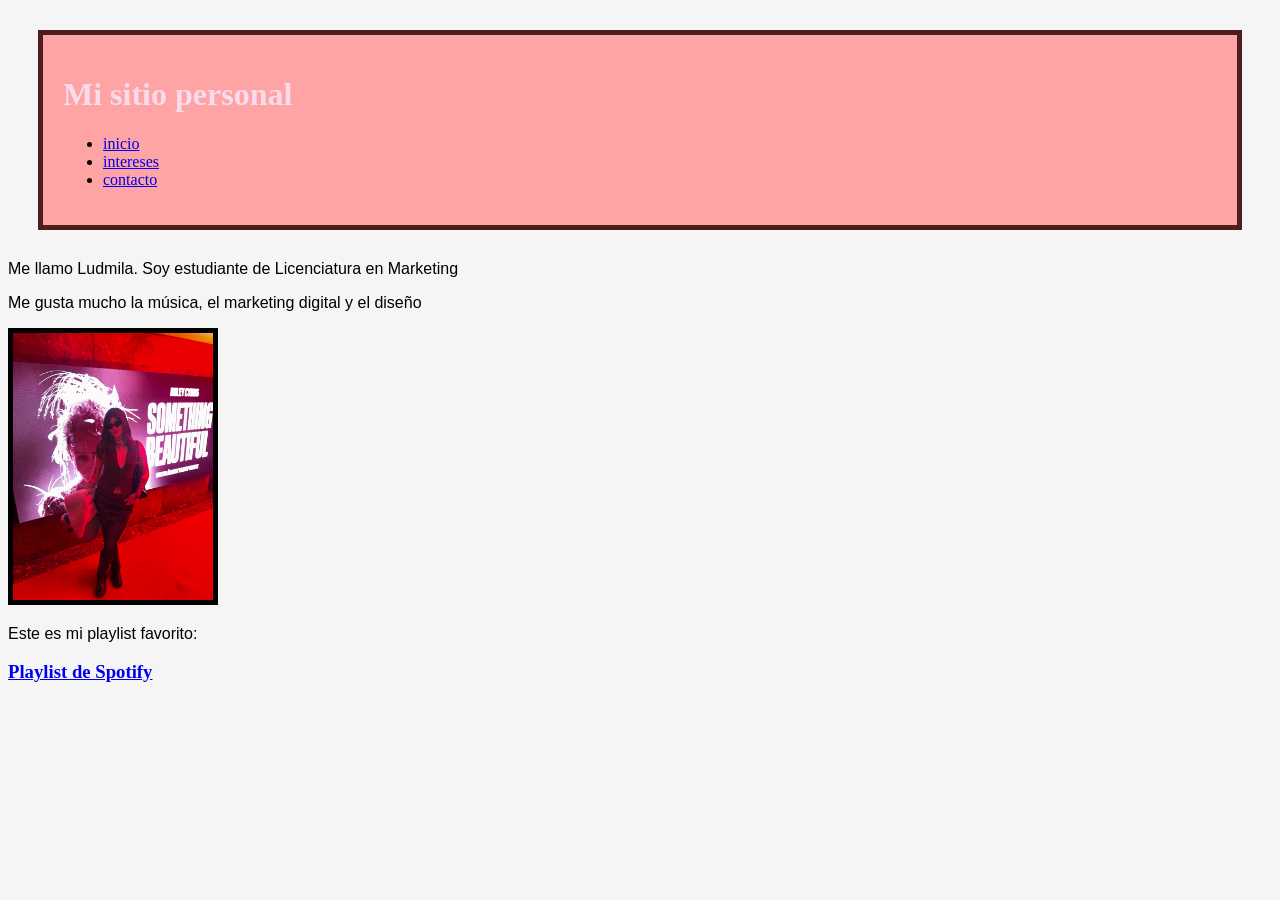
==== index.html @ f1fc0ffa "subo mi web" ====
<!DOCTYPE html>
<html lang="es">
<head>
    <meta charset="UTF-8">
    <meta name="viewport" content="width=device-width, initial-scale=1.0">
    <title>Lu - Mi página</title>

    <!-- CSS externo -->
    <link rel="stylesheet" href="estilos/css1.css">

    <!-- CSS interno -->
    <style>
        h1 {
            color: #fadbec; /* blanco */
        }

        p {
            color: #000000; /* negro */
            font-family: Arial, Helvetica, sans-serif;
        }
    </style>

</head>

<body>

<header>
    <h1>Mi sitio personal</h1>

    <nav>
        <ul>
            <li><a href="index.html">inicio</a></li>
            <li><a href="intereses.html">intereses</a></li>
            <li><a href="contacto.html">contacto</a></li>
        </ul>
    </nav>
</header>

<main>
    <p>Me llamo Ludmila. Soy estudiante de Licenciatura en Marketing</p>
    <p>Me gusta mucho la música, el marketing digital y el diseño</p>

    <img src="img/foto.jpg" alt="Mi foto" width="300">
<main>
<p>Este es mi playlist favorito:</p>
<h3>
  <a href="https://open.spotify.com/playlist/1Muxeu9gJfMMhFW3qTmTU5?si=64af2621dc4246a6" target="_blank">
    Playlist de Spotify
  </a>
</h3>
<footer>
</footer>

</body>
</html>
---- estilos/css1.css ----
body {
    background-color: rgb(245, 245, 245);
}

header {
    background-color: #ffa4a4;
    margin: 30px;
    padding: 20px;
    border: 5px solid rgb(77, 29, 29);
}

footer {
    background-color: grey;
}

/* esto es para un elemento con id */
#poema {
    font-size: 40px;
    background-color: black;
    color: #ffffff;
}

img {
    border: solid 5px black;
    width: 200px;
    height: auto;
}
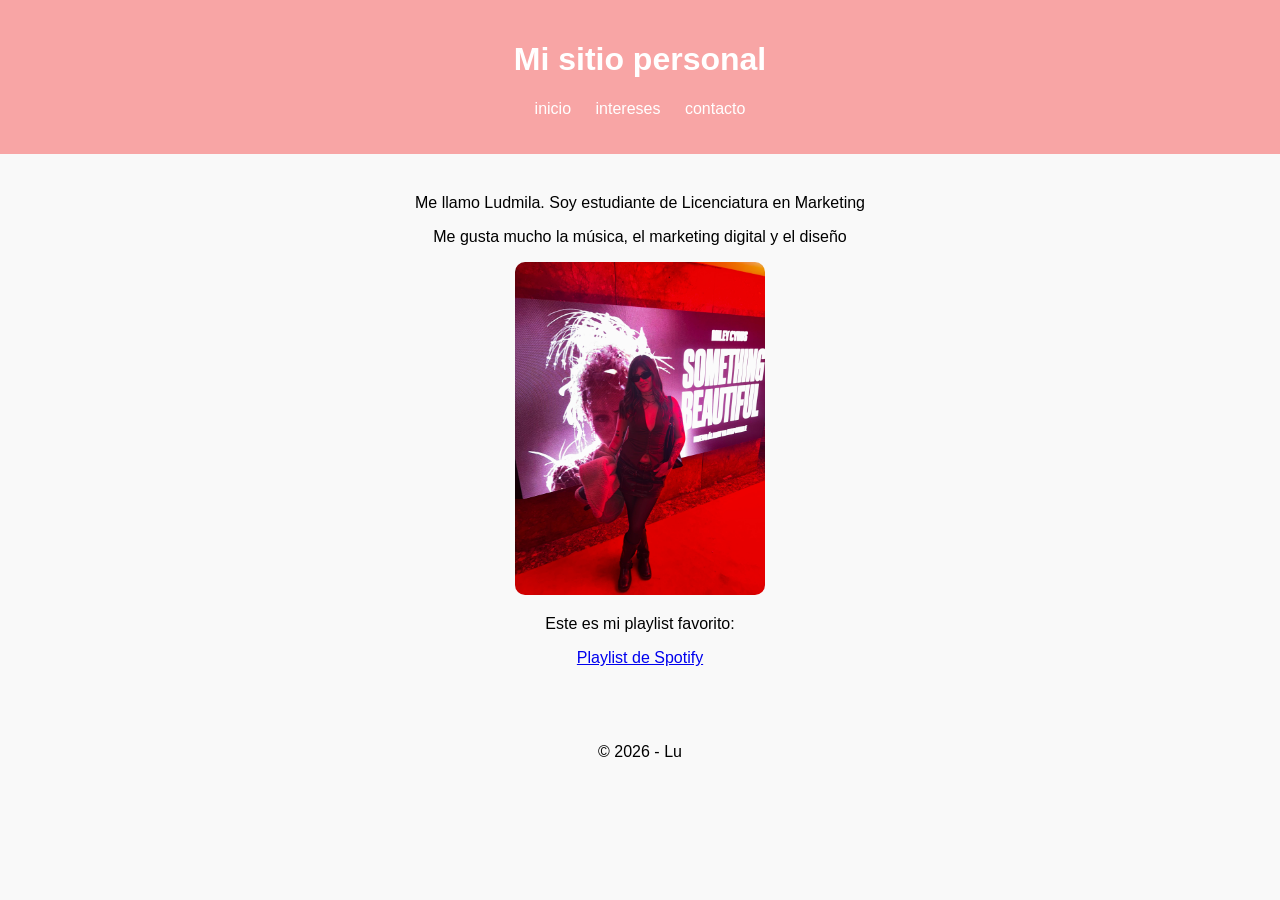
==== commit 6f368151: "nuevo diseño" ====
--- a/index.html
+++ b/index.html
@@ -1,55 +1,49 @@
 <!DOCTYPE html>
 <html lang="es">
+
 <head>
     <meta charset="UTF-8">
     <meta name="viewport" content="width=device-width, initial-scale=1.0">
     <title>Lu - Mi página</title>
 
-    <!-- CSS externo -->
+    <!-- SOLO CSS EXTERNO -->
     <link rel="stylesheet" href="estilos/css1.css">
-
-    <!-- CSS interno -->
-    <style>
-        h1 {
-            color: #fadbec; /* blanco */
-        }
-
-        p {
-            color: #000000; /* negro */
-            font-family: Arial, Helvetica, sans-serif;
-        }
-    </style>
-
 </head>
 
 <body>
 
-<header>
-    <h1>Mi sitio personal</h1>
+    <!-- HEADER -->
+    <header>
+        <h1>Mi sitio personal</h1>
 
-    <nav>
-        <ul>
-            <li><a href="index.html">inicio</a></li>
-            <li><a href="intereses.html">intereses</a></li>
-            <li><a href="contacto.html">contacto</a></li>
-        </ul>
-    </nav>
-</header>
+        <nav>
+            <ul>
+                <li><a href="index.html">inicio</a></li>
+                <li><a href="intereses.html">intereses</a></li>
+                <li><a href="contacto.html">contacto</a></li>
+            </ul>
+        </nav>
+    </header>
 
-<main>
-    <p>Me llamo Ludmila. Soy estudiante de Licenciatura en Marketing</p>
-    <p>Me gusta mucho la música, el marketing digital y el diseño</p>
+    <!-- CONTENIDO -->
+    <main>
+        <p>Me llamo Ludmila. Soy estudiante de Licenciatura en Marketing</p>
+        <p>Me gusta mucho la música, el marketing digital y el diseño</p>
 
-    <img src="img/foto.jpg" alt="Mi foto" width="300">
-<main>
-<p>Este es mi playlist favorito:</p>
-<h3>
-  <a href="https://open.spotify.com/playlist/1Muxeu9gJfMMhFW3qTmTU5?si=64af2621dc4246a6" target="_blank">
-    Playlist de Spotify
-  </a>
-</h3>
-<footer>
-</footer>
+        <img src="img/foto.jpg" alt="Mi foto">
+
+        <p>Este es mi playlist favorito:</p>
+
+        <a href="https://open.spotify.com/" target="_blank">
+            Playlist de Spotify
+        </a>
+    </main>
+
+    <!-- FOOTER -->
+    <footer>
+        <p>© 2026 - Lu</p>
+    </footer>
 
 </body>
+
 </html>
--- a/estilos/css1.css
+++ b/estilos/css1.css
@@ -1,27 +1,46 @@
 body {
-    background-color: rgb(245, 245, 245);
+    background-color: #f9f9f9;
+    font-family: Arial, sans-serif;
+    margin: 0;
 }
 
 header {
-    background-color: #ffa4a4;
-    margin: 30px;
+    background-color: #f8a5a5;
     padding: 20px;
-    border: 5px solid rgb(77, 29, 29);
+    text-align: center;
+}
+
+h1 {
+    color: white;
+}
+
+nav ul {
+    list-style: none;
+    padding: 0;
+}
+
+nav ul li {
+    display: inline;
+    margin: 0 10px;
+}
+
+nav a {
+    color: white;
+    text-decoration: none;
+}
+
+main {
+    width: 600px;
+    margin: 40px auto;
+    text-align: center;
+}
+
+img {
+    width: 250px;
+    border-radius: 10px;
 }
 
 footer {
-    background-color: grey;
-}
-
-/* esto es para un elemento con id */
-#poema {
-    font-size: 40px;
-    background-color: black;
-    color: #ffffff;
-}
-
-img {
-    border: solid 5px black;
-    width: 200px;
-    height: auto;
+    text-align: center;
+    padding: 20px;
 }
